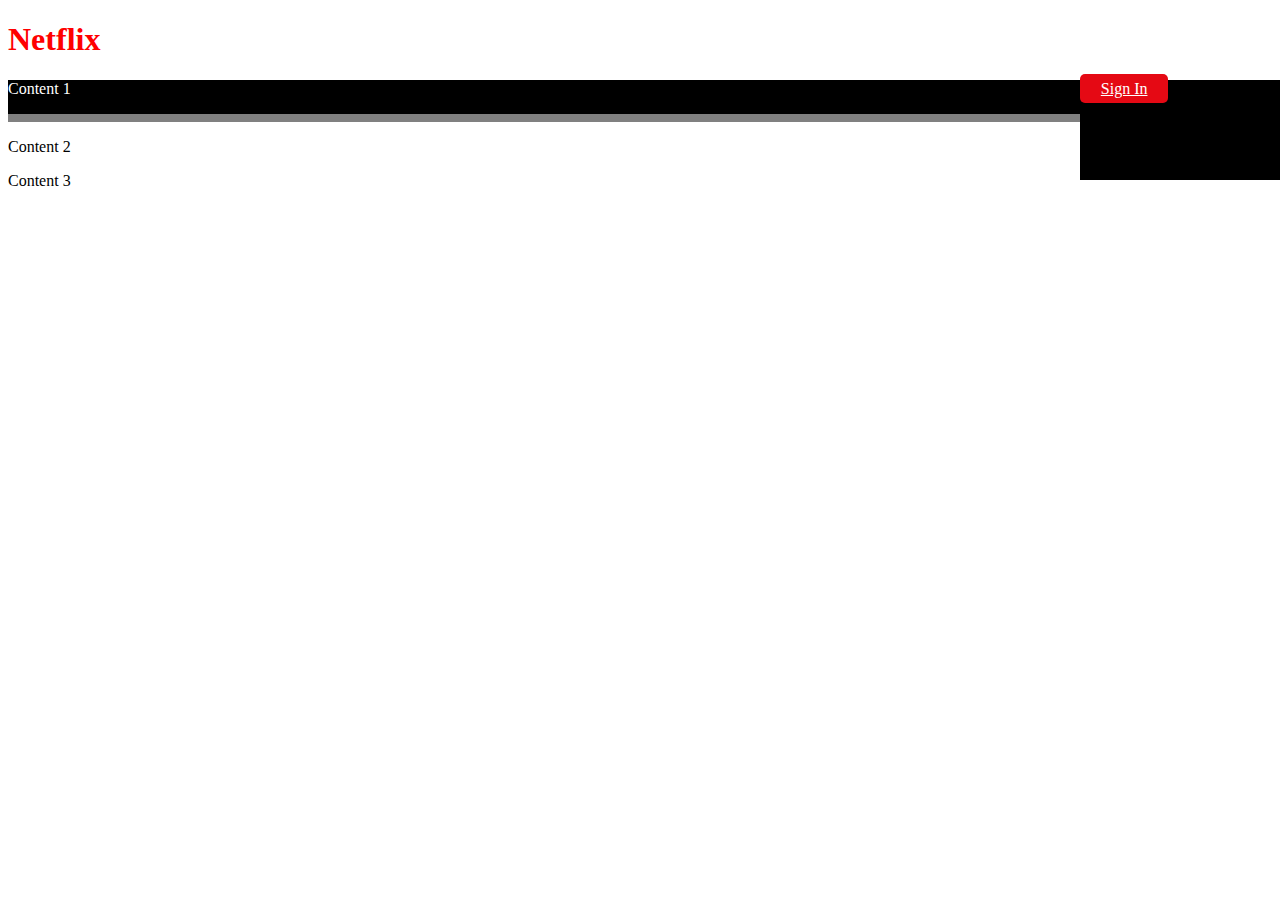
==== M.html @ 803071a4 "initial commit" ====
<!DOCTYPE html>
<html lang="en">
<head>
    <meta charset="UTF-8">
    <meta name="viewport" content="width=device-width, initial-scale=1.0">
  	<link rel="stylesheet" href="styles.css">
<title>Netflix</title>
  </head>
<body>
  
   	<div id="NavBar">
    </div> 
  
    <div id="SiteName">
      <h1>Netflix</h1>
    </div>
  
    <div id="SignIn" style="display:none">
      <form>
        <label for="UserN">Username:</label><br>
  			<input type="text" id="Username" name="UserN"><br>
  			<label for="PassW">Password:</label><br>
  			<input type="text" id="Password" name="PassW"><br>
        <input type="submit" value="Submit"><br>
        </form>
  </div>
    <div id="SignIn">
      <a href="#" class="button button-rounded" onclick="style.display = 'none', document.getElementById('SignIn').style.display='block'">Sign In</a>
    <div></div>
    </div>
    <div id="Content1"><p>Content 1</p></div>
    <div id="content2"><p>Content 2</p></div>
    <div id="content3"><p>Content 3</p></div>
      
</body>
</html>
---- styles.css ----
/* style.css */
#SiteName {
    color: red;
   }
   
   
   #SignIn {
     position: absolute;
     top: 80px;
     right: 0;
     width: 200px;
     height: 100px;
     background-color: black;
     color: black;
   }
   .button {
       background:#e50914;
       color: #fff;
       padding: 0.4rem 1.3rem;
       font-size: 1rem;
       text-align: center;
       border: none;
       border-radius: 2px;
   }
   
   .button-rounded {
       border-radius: 5px;
   }
   #Content1 {
     color: White;
     background: black;
     border-bottom: 8px solid grey;
   }
   #Content2 {
    color: White;
    background: black;
    border-bottom: 8px solid grey;
  }
  #Content3 {
    color: White;
    background: black;
    border-bottom: 8px solid grey;
  }
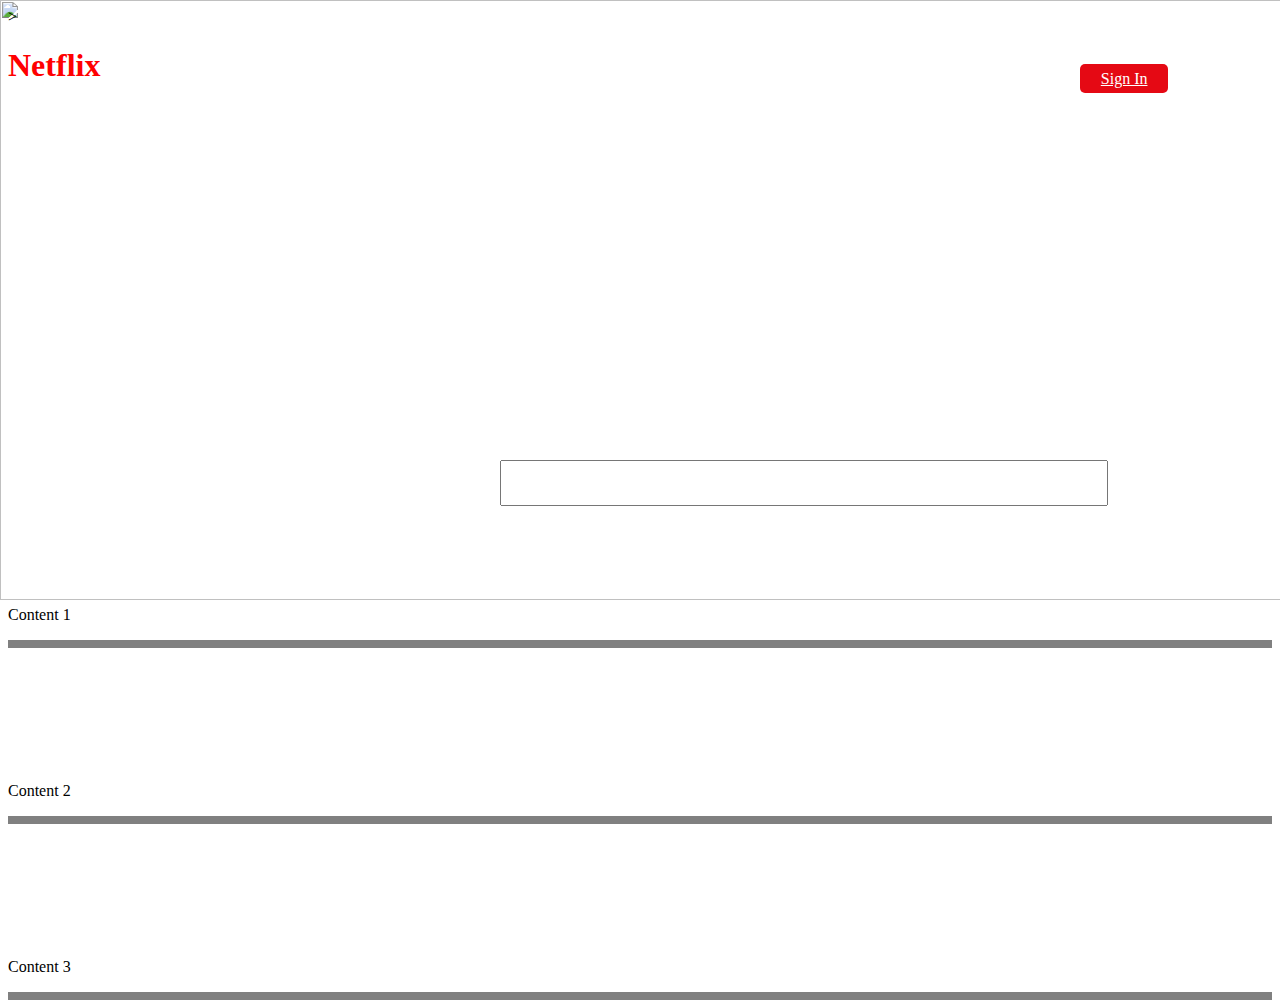
==== commit 72585922: "M.html" ====
--- a/M.html
+++ b/M.html
@@ -7,15 +7,33 @@
 <title>Netflix</title>
   </head>
 <body>
-  
+  <header class="showcase">
+  <div id="showcase-top">
+    <a href="https://hipwallpaper.com/view/dUyCkp"><img src="https://cdn.hipwallpaper.com/m/98/21/dUyCkp.jpg" width="1400" height="600"></a>>
+    </div>
+  </header>
    	<div id="NavBar">
     </div> 
   
     <div id="SiteName">
       <h1>Netflix</h1>
     </div>
-  
-    <div id="SignIn" style="display:none">
+    <div id="CenterScript">
+        <h1>Unlimited movies,</h1>
+        <h1>TV shows, and more.</h1>
+        <h3>Watch anywhere. Cancel anytime</h3>
+        <h4>Ready to watch? Enter your email to create</h4>
+        <h4>Or restart your membership</h4>
+      </div>
+
+      <div id="EmailAddress">
+        <form>
+            <label for="EmailA">Email Address:</label>
+                  <input type="text" id="EmailAddress" name="EmailA"><br>
+                  </form>
+                </div>
+   
+      <div id="SignIn" style="display:none">
       <form>
         <label for="UserN">Username:</label><br>
   			<input type="text" id="Username" name="UserN"><br>
@@ -28,9 +46,11 @@
       <a href="#" class="button button-rounded" onclick="style.display = 'none', document.getElementById('SignIn').style.display='block'">Sign In</a>
     <div></div>
     </div>
-    <div id="Content1"><p>Content 1</p></div>
-    <div id="content2"><p>Content 2</p></div>
-    <div id="content3"><p>Content 3</p></div>
+  <div id="Content1"><p>Content 1</p></div><br>
+  <div id="Content2"><p>Content 2</p></div><br>
+  <div id="Content3"><p>Content 3</p></div><br>
+    
       
 </body>
 </html>
+
--- a/styles.css
+++ b/styles.css
@@ -6,13 +6,33 @@
    
    #SignIn {
      position: absolute;
-     top: 80px;
+     top: 70px;
      right: 0;
      width: 200px;
      height: 100px;
-     background-color: black;
      color: black;
    }
+   #EmailAddress {
+    position: absolute;
+    top: 230px;
+    left: 250px;
+    width: 600px;
+    height: 40px;
+    color: white;
+  }
+   #CenterScript {
+    position: absolute;
+    left: 550px;
+    top: 150px;
+    z-index: -1;
+    color: white;
+   }
+   #CenterScript {
+    font-family: "Times New Roman", Times, serif;
+  }
+   #CenterScript {
+    font-size: 20px;
+  }
    .button {
        background:#e50914;
        color: #fff;
@@ -26,19 +46,42 @@
    .button-rounded {
        border-radius: 5px;
    }
+
+   .showcase-top {
+    width: 50px;
+    height: 50px;
+  }
+  img {
+    position: absolute;
+    left: 0px;
+    top: 0px;
+    z-index: -1;
+  }
    #Content1 {
-     color: White;
-     background: black;
+     position: relative;
+     top: 500px;
+     left: 0px;
+     z-index: 6;
+     color: inherit;
+     background: white;
      border-bottom: 8px solid grey;
    }
    #Content2 {
-    color: White;
-    background: black;
+    position: relative;
+    top: 600px;
+    left: 0px;
+    z-index: 6;
+    color: black;
+    background: white;
     border-bottom: 8px solid grey;
   }
   #Content3 {
-    color: White;
-    background: black;
+    position: relative;
+    top: 700px;
+    left: 0px;
+    z-index: 6;
+    color: black;
+    background: white;
     border-bottom: 8px solid grey;
   }
    